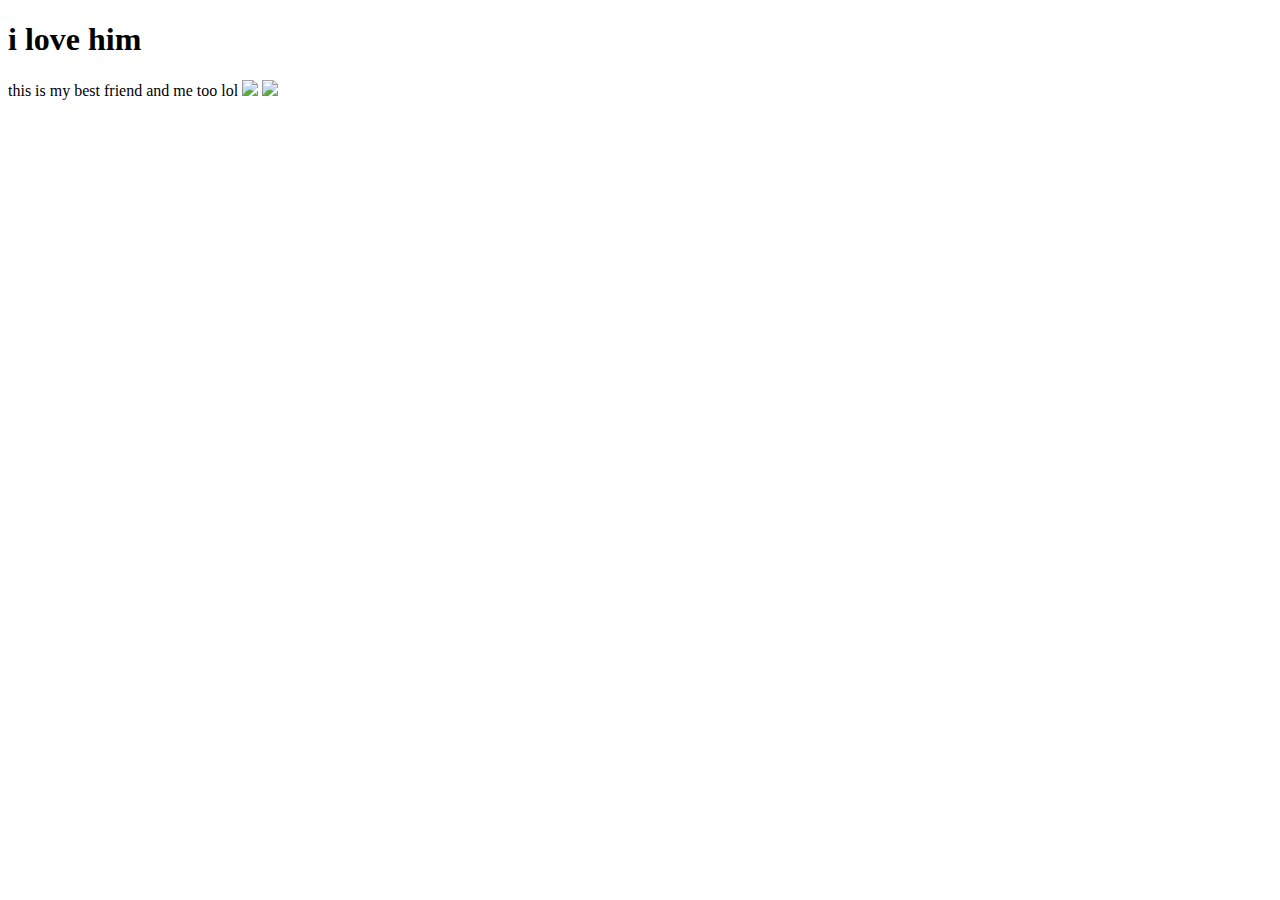
==== bestie.html @ 7a76fc64 "Update bestie.html" ====
<!DOCTYPE html>
<title> Bestie </title>
   <h1> i love him </h1>
   <body>
    this is my best friend and me too lol 
   <img src="hussain.JPG"> 
   <img src="hussain2.JPG">
   



    
   </body>
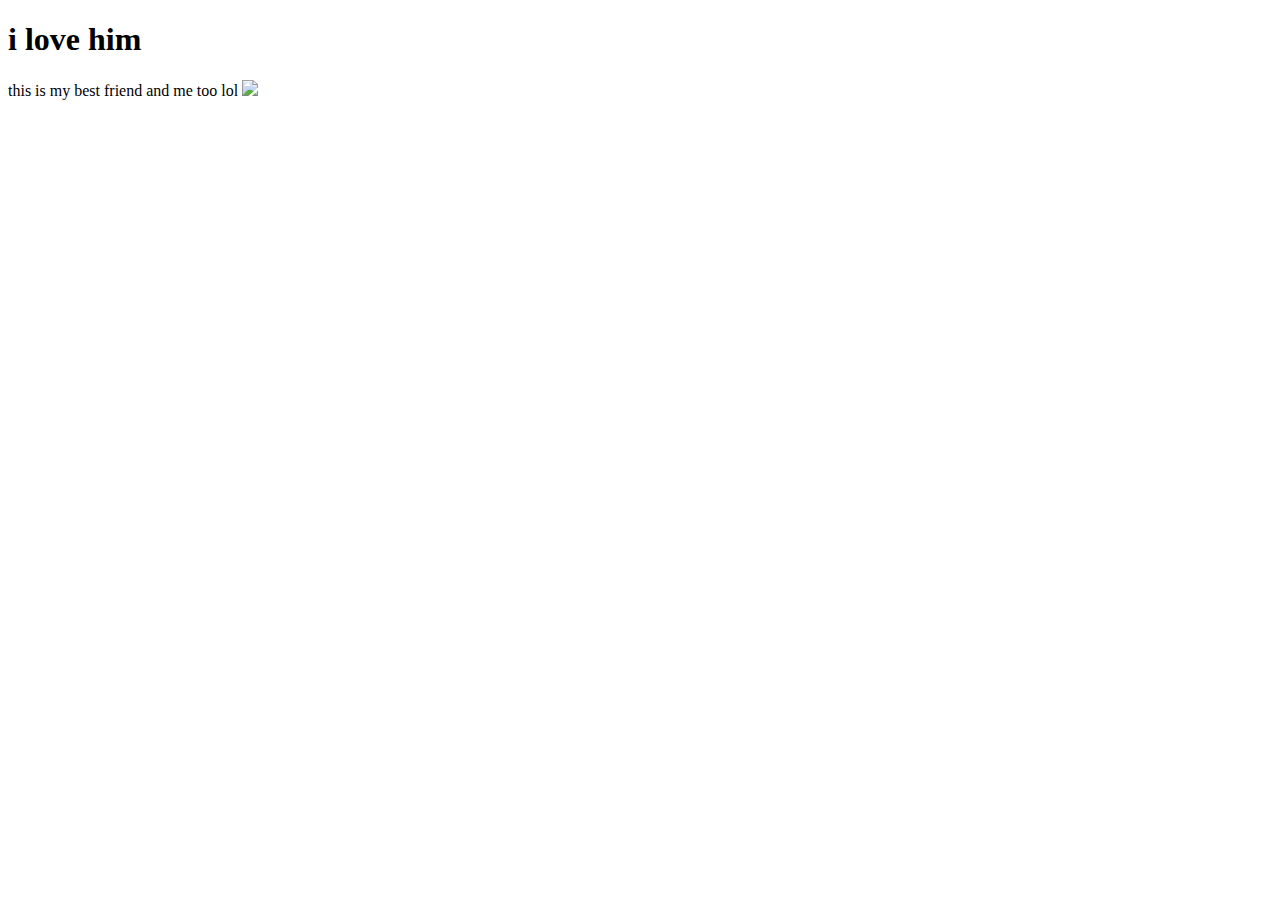
==== commit 99aaac9e: "Update bestie.html" ====
--- a/bestie.html
+++ b/bestie.html
@@ -3,8 +3,8 @@
    <h1> i love him </h1>
    <body>
     this is my best friend and me too lol 
-   <img src="hussain.JPG"> 
-   <img src="hussain2.JPG">
+   <img src="hussain.jpg" 
+   <img src="hussain2.jpg"
    
 
 
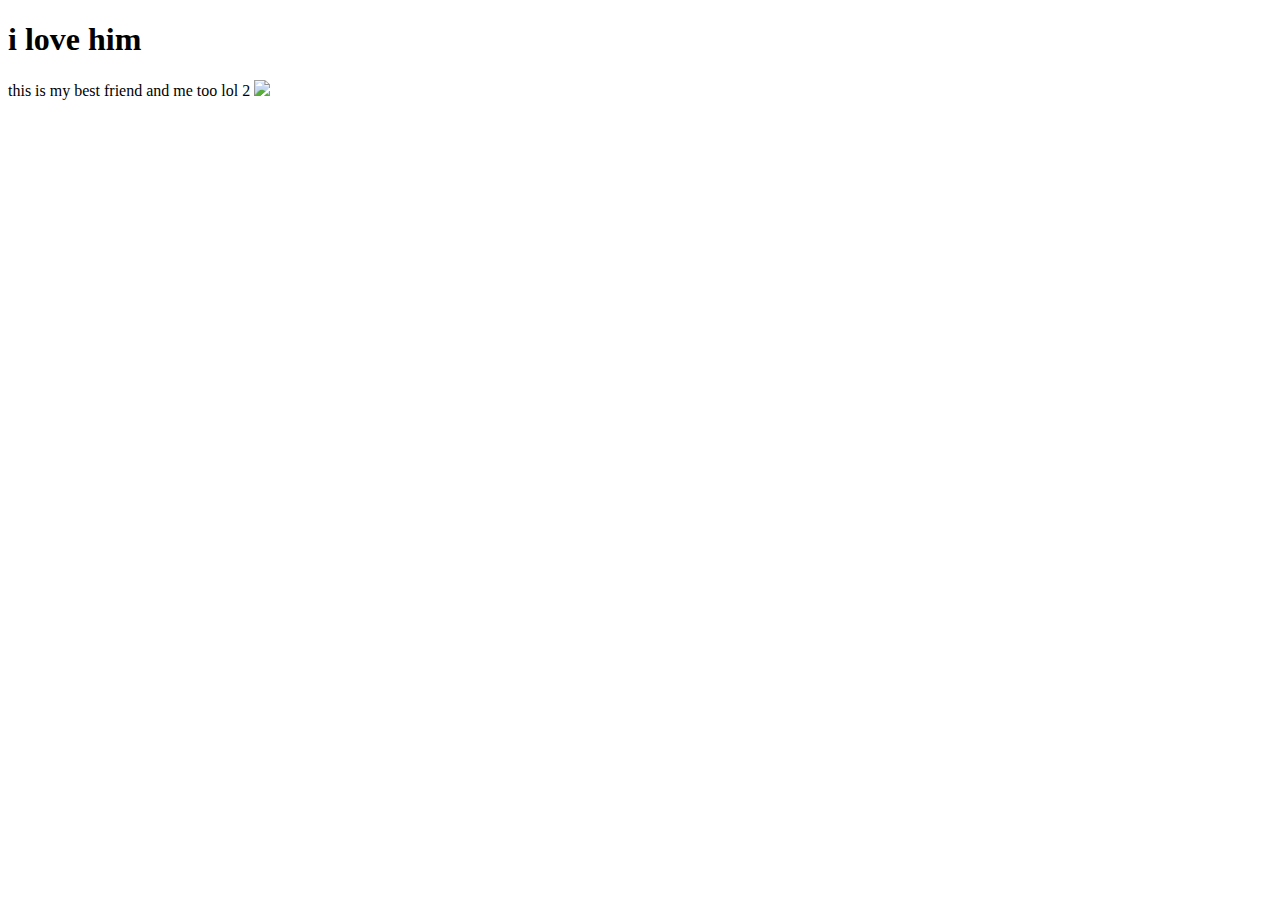
==== commit 5ecb5136: "Update bestie.html" ====
--- a/bestie.html
+++ b/bestie.html
@@ -2,9 +2,9 @@
 <title> Bestie </title>
    <h1> i love him </h1>
    <body>
-    this is my best friend and me too lol 
+    this is my best friend and me too lol 2
    <img src="hussain.jpg" 
-   <img src="hussain2.jpg"
+   <img src="/Images/hussain2.jpg">
    
 
 
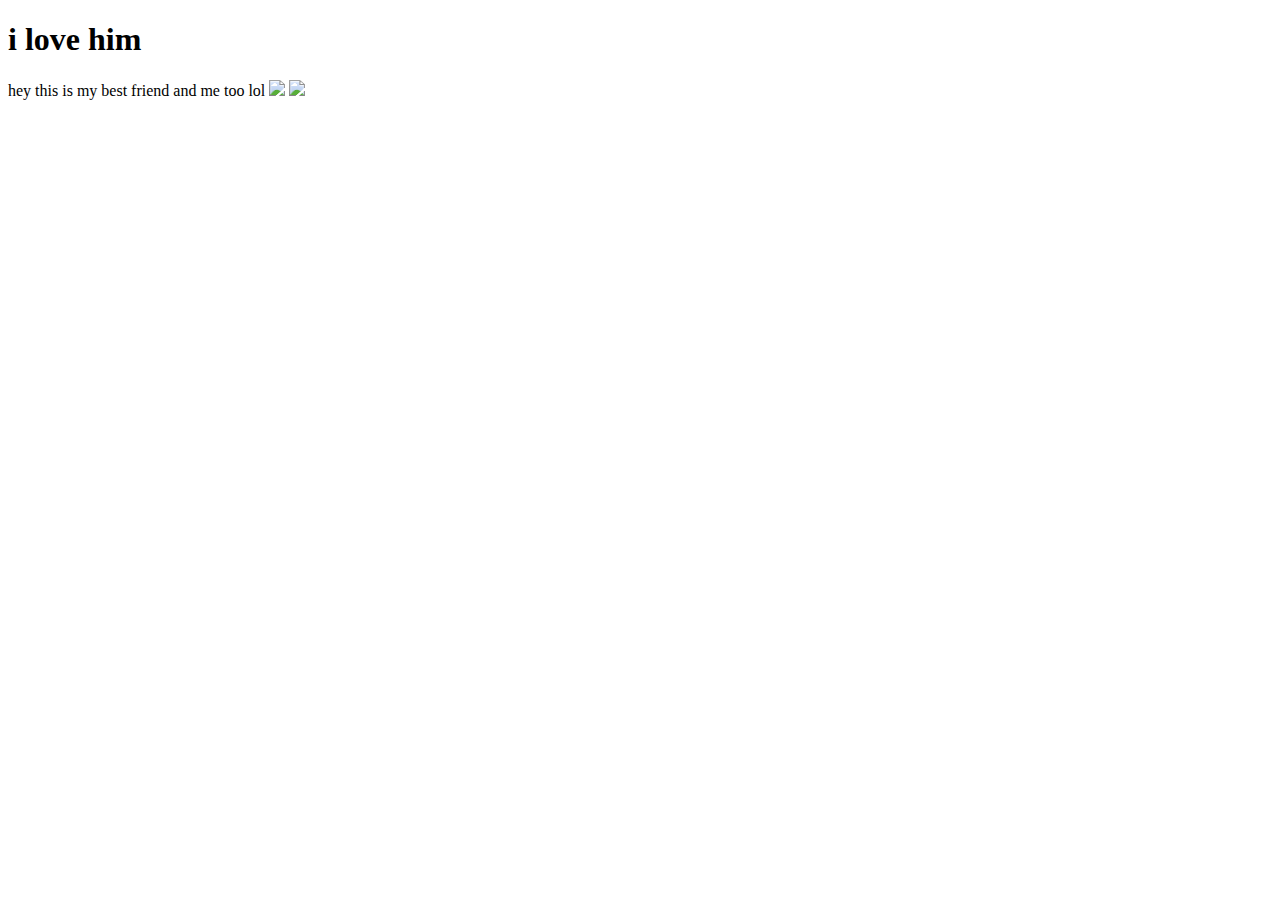
==== commit a61dd12f: "Update bestie.html" ====
--- a/bestie.html
+++ b/bestie.html
@@ -2,9 +2,10 @@
 <title> Bestie </title>
    <h1> i love him </h1>
    <body>
-    this is my best friend and me too lol 2
-   <img src="hussain.jpg" 
-   <img src="/Images/hussain2.jpg">
+    hey 
+    this is my best friend and me too lol 
+   <img src="hussain.jpg"> 
+   <img src="hussain2.jpg">
    
 
 
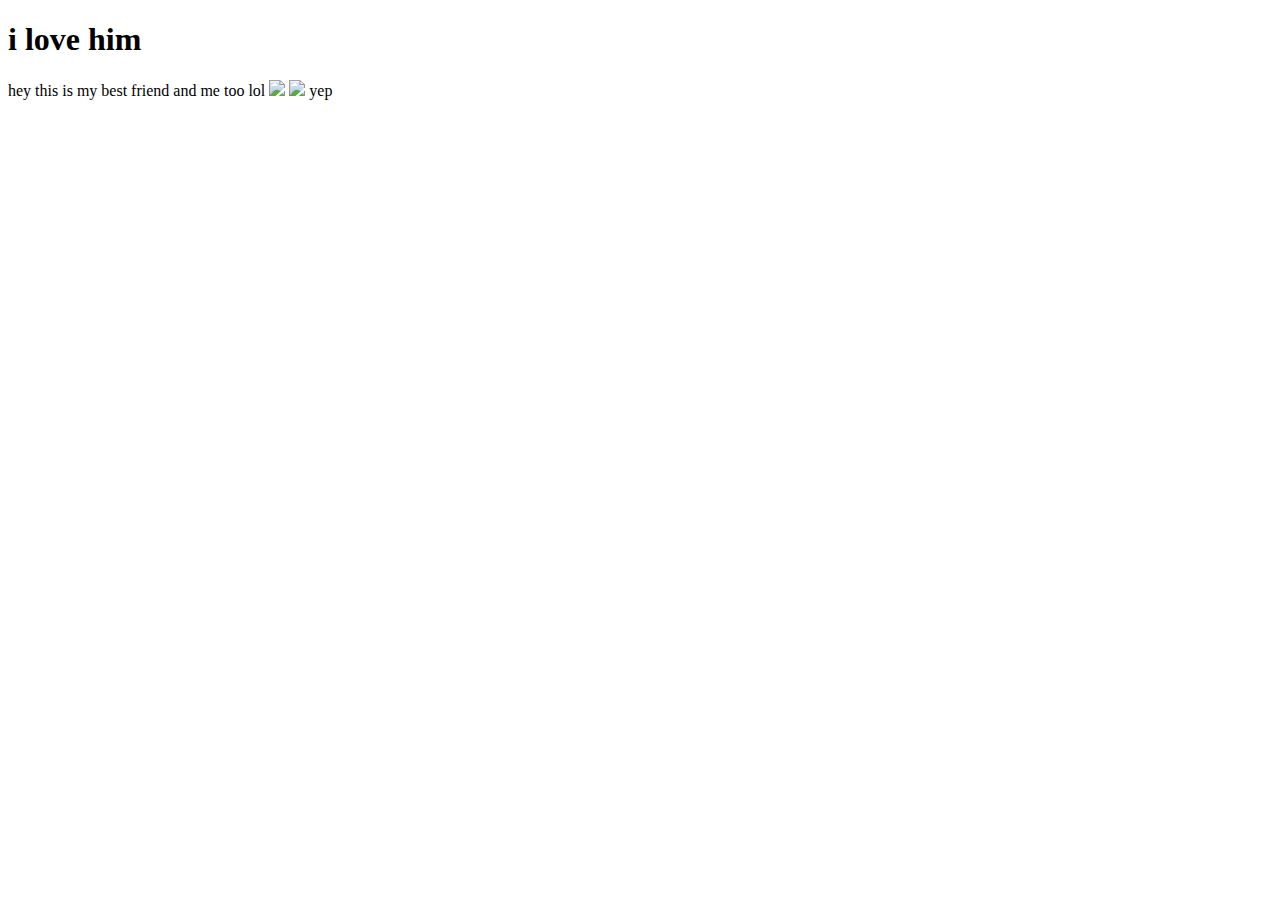
==== commit 70d129dc: "Update bestie.html" ====
--- a/bestie.html
+++ b/bestie.html
@@ -6,7 +6,8 @@
     this is my best friend and me too lol 
    <img src="hussain.jpg"> 
    <img src="hussain2.jpg">
-   
+   yep
+      
 
 
 
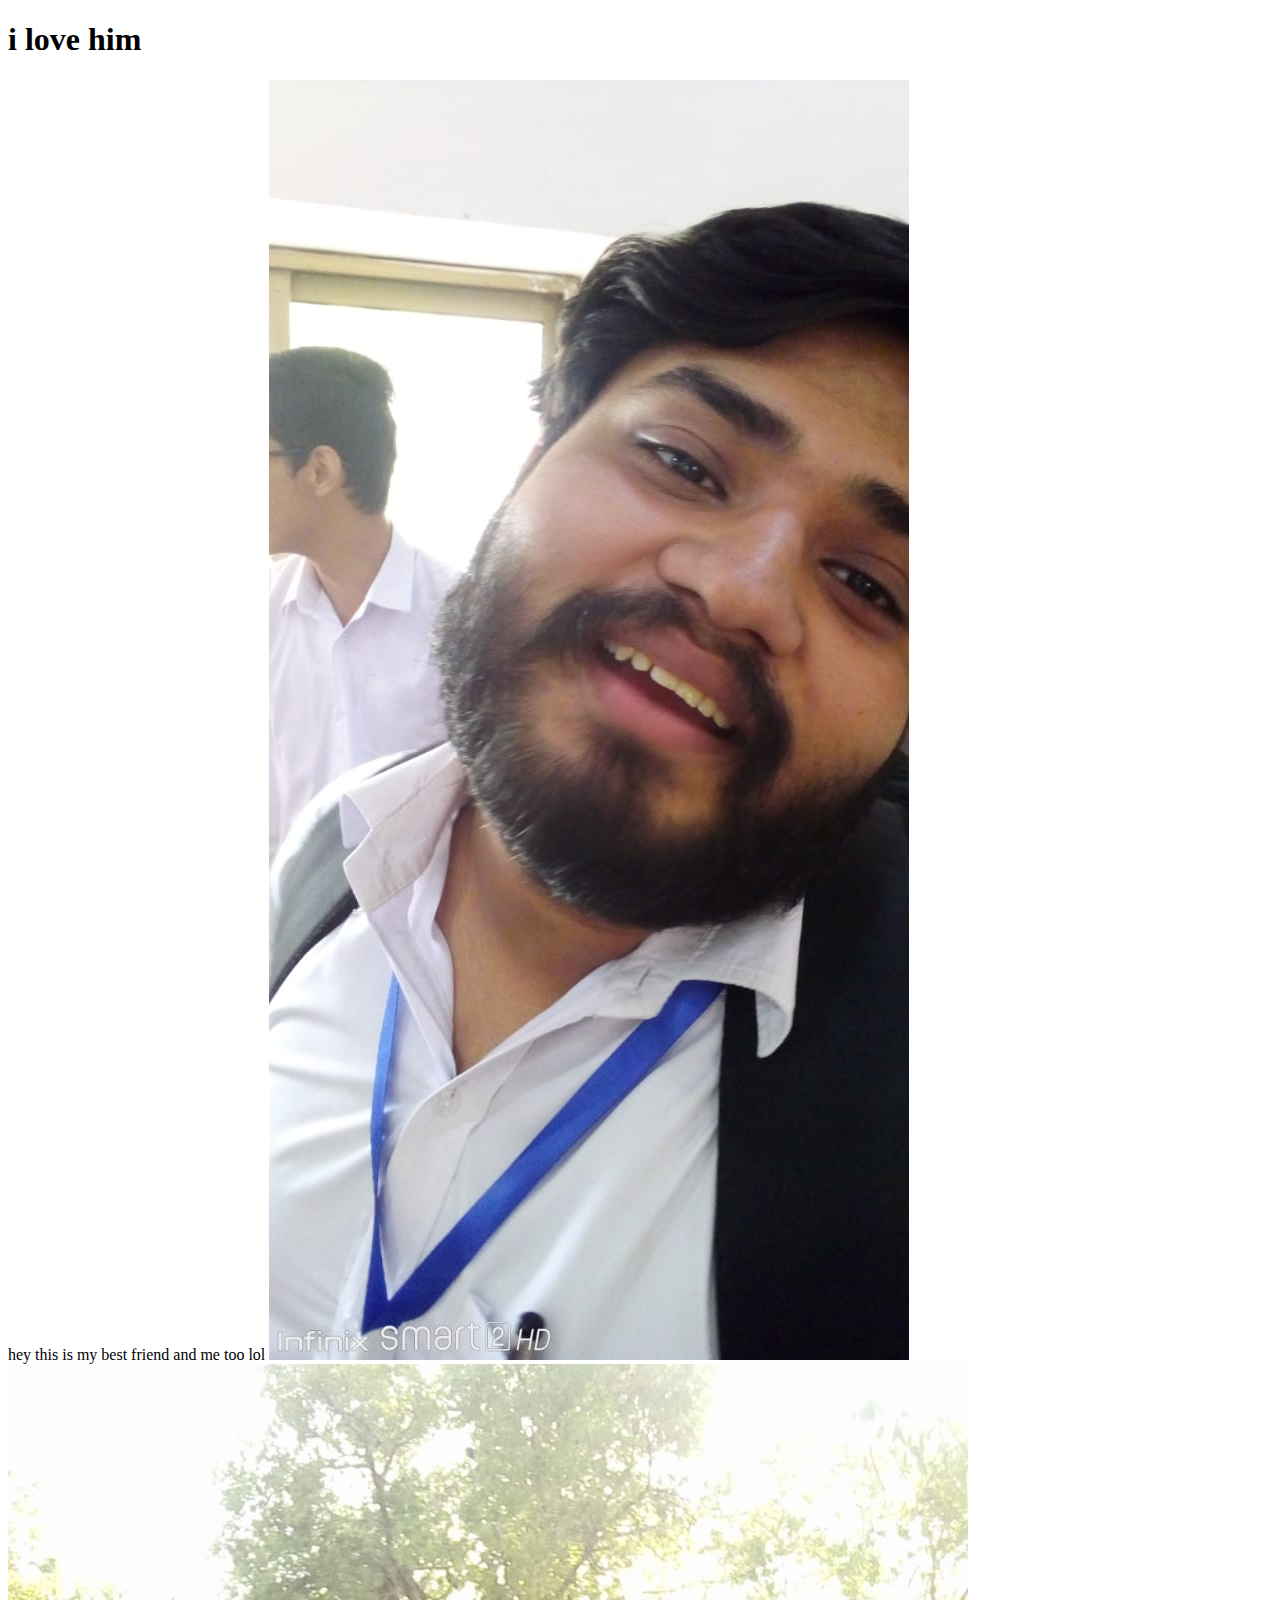
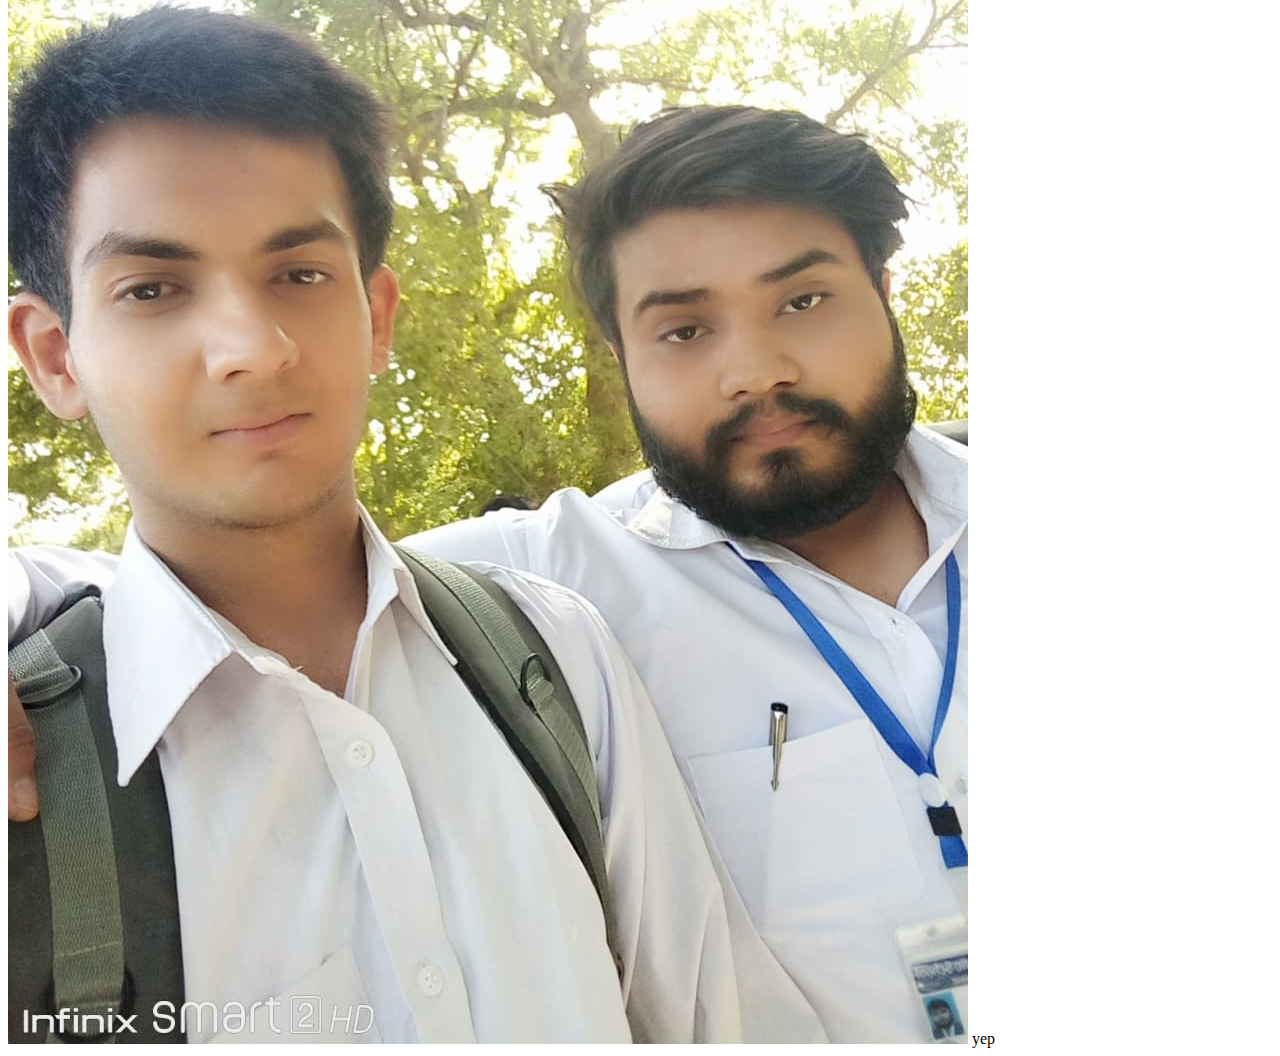
==== commit f12da4ee: "Update bestie.html" ====
--- a/bestie.html
+++ b/bestie.html
@@ -4,8 +4,8 @@
    <body>
     hey 
     this is my best friend and me too lol 
-   <img src="hussain.jpg"> 
-   <img src="hussain2.jpg">
+   <img src="./hussain.jpg"> 
+   <img src="./hussain2.jpg">
    yep
       
 
